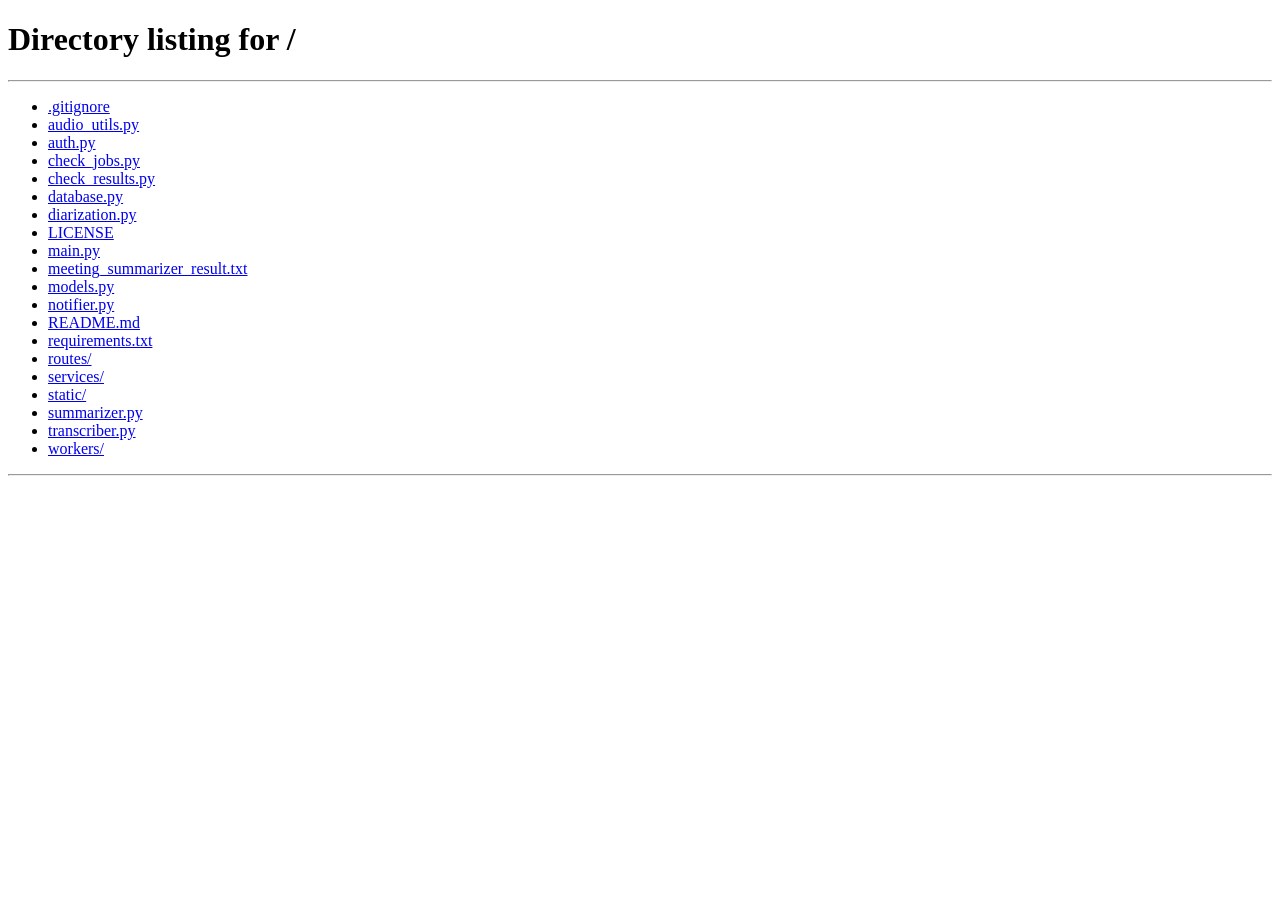
==== static/job.html @ b24abc25 "Revert to DB polling and added api key, model selection features" ====
<!DOCTYPE html>
<html lang="en">

<head>
    <meta charset="UTF-8" />
    <meta name="viewport" content="width=device-width, initial-scale=1.0" />
    <title>Summeet — Job Results</title>
    <link rel="icon" type="image/png" href="/static/image.png" />
    <link
        href="https://fonts.googleapis.com/css2?family=Instrument+Serif:ital@0;1&family=DM+Mono:wght@400;500&family=Outfit:wght@300;400;500;600&display=swap"
        rel="stylesheet" />
    <link rel="stylesheet" href="/static/css/styles.css" />
    <style>
        .job-page {
            max-width: 860px;
            margin: 0 auto;
            padding: 2rem 1.5rem 6rem;
        }

        .job-nav {
            display: flex;
            align-items: center;
            gap: 1rem;
            position: fixed;
            top: 0;
            left: 0;
            right: 0;
            z-index: 50;
            padding: 0.75rem 2rem;
            background: rgba(10, 9, 8, 0.85);
            backdrop-filter: blur(12px);
            border-bottom: 1px solid var(--border);
        }

        .job-page-inner {
            padding-top: 4rem;
        }
    </style>
</head>

<body>
    <header>
        <div class="logo">
            <a class="logo-name" href="/">Summeet</a>
            <span class="logo-v">beta</span>
        </div>
        <div class="header-right">
            <div class="user-badge" id="userBadge">
                <span class="user-dot"></span>
                <span id="userEmail">—</span>
            </div>
            <button class="btn-ghost" onclick="window.location.href='/'">← Dashboard</button>
        </div>
    </header>

    <div class="job-page">
        <div class="job-page-inner">

            <!-- Nav bar with filename -->
            <div class="results-nav"
                style="position:relative;top:auto;background:none;border:none;padding:0;margin-bottom:1.5rem;backdrop-filter:none;">
                <button class="back-btn" onclick="window.location.href='/'">← Back</button>
                <span class="results-job-id" id="resultsJobId">—</span>
            </div>

            <!-- Processing state -->
            <div id="processingCard" class="processing-card" style="display:none">
                <div class="processing-spinner"></div>
                <div class="processing-title">Analyzing your meeting</div>
                <div class="processing-status" id="processingStatus">queued</div>
                <div class="processing-hint">This page auto-refreshes every 5 seconds.</div>
            </div>

            <!-- Error state -->
            <div id="errorCard"
                style="display:none; background:rgba(239,68,68,0.08); border:1px solid rgba(239,68,68,0.3); border-radius:8px; padding:1.5rem; margin-bottom:1.5rem;">
                <div style="font-family:var(--serif); font-size:1.1rem; color:#ef4444; margin-bottom:0.5rem;">Processing
                    Failed</div>
                <div id="errorMsg" style="font-family:var(--mono); font-size:0.82rem; color:#f87171;"></div>
            </div>

            <!-- Results -->
            <div id="resultsContent" style="display:none">
                <div class="result-card fade-in">
                    <div class="card-head">
                        <div class="card-head-title">Overview <span class="tag tag-orange">AI Summary</span></div>
                        <button class="copy-btn" onclick="copyEl('overviewText', this)">Copy</button>
                    </div>
                    <div class="card-body">
                        <p class="overview-text" id="overviewText">—</p>
                    </div>
                </div>

                <div class="two-col">
                    <div class="result-card fade-in" style="animation-delay:0.05s">
                        <div class="card-head">
                            <div class="card-head-title">Key Points <span class="tag tag-orange">Topics</span></div>
                            <button class="copy-btn" onclick="copyEl('listKeyPoints',this)">Copy</button>
                        </div>
                        <div class="card-body">
                            <ul class="item-list list-keypoints" id="listKeyPoints"></ul>
                        </div>
                    </div>
                    <div class="result-card fade-in" style="animation-delay:0.1s">
                        <div class="card-head">
                            <div class="card-head-title">Decisions <span class="tag tag-blue">Resolved</span></div>
                            <button class="copy-btn" onclick="copyEl('listDecisions',this)">Copy</button>
                        </div>
                        <div class="card-body">
                            <ul class="item-list list-decisions" id="listDecisions"></ul>
                        </div>
                    </div>
                </div>

                <div class="two-col">
                    <div class="result-card fade-in" style="animation-delay:0.15s">
                        <div class="card-head">
                            <div class="card-head-title">Action Items <span class="tag tag-orange">Tasks</span></div>
                            <button class="copy-btn" onclick="copyEl('listActions',this)">Copy</button>
                        </div>
                        <div class="card-body">
                            <ul class="item-list list-actions" id="listActions"></ul>
                        </div>
                    </div>
                    <div class="result-card fade-in" style="animation-delay:0.2s">
                        <div class="card-head">
                            <div class="card-head-title">Next Steps <span class="tag tag-green">Follow-up</span></div>
                            <button class="copy-btn" onclick="copyEl('listNextSteps',this)">Copy</button>
                        </div>
                        <div class="card-body">
                            <ul class="item-list list-nextsteps" id="listNextSteps"></ul>
                        </div>
                    </div>
                </div>

                <div class="result-card fade-in" style="animation-delay:0.25s">
                    <div class="card-head">
                        <div class="card-head-title">Segment Summaries <span class="tag tag-blue">Hierarchical</span>
                        </div>
                    </div>
                    <div class="card-body">
                        <div class="chunk-list" id="chunkList"></div>
                    </div>
                </div>

                <div class="result-card fade-in" style="animation-delay:0.3s">
                    <div class="card-head">
                        <div class="card-head-title">Full Transcript <span class="tag tag-green">Speaker-Aware</span>
                        </div>
                        <button class="copy-btn" onclick="copyEl('transcriptBox',this)">Copy</button>
                    </div>
                    <div class="card-body">
                        <div class="transcript-box" id="transcriptBox"></div>
                        <button class="expand-toggle" id="expandToggle" onclick="toggleTranscript()">Show full
                            transcript ↓</button>
                    </div>
                </div>
            </div>
        </div>
    </div>

    <div class="toast" id="toast"></div>

    <script>
        const token = localStorage.getItem('mm_token');
        const userEmail = localStorage.getItem('mm_email');
        const jobId = window.location.pathname.split('/').pop();
        let pollTimer = null;
        let transcriptExpanded = false;

        // Redirect to login if no token
        if (!token) { window.location.href = '/'; }

        // Show user info
        if (userEmail) {
            document.getElementById('userBadge').classList.add('visible');
            document.getElementById('userEmail').textContent = userEmail;
        }

        // ── Helpers ──
        function esc(s) {
            return String(s).replace(/&/g, '&amp;').replace(/</g, '&lt;').replace(/>/g, '&gt;').replace(/"/g, '&quot;');
        }
        function copyEl(id, btn) {
            navigator.clipboard.writeText(document.getElementById(id).textContent || '').then(() => {
                btn.textContent = 'Copied!'; btn.classList.add('copied');
                setTimeout(() => { btn.textContent = 'Copy'; btn.classList.remove('copied'); }, 2000);
            });
        }
        function showToast(msg) {
            const t = document.getElementById('toast');
            t.textContent = msg; t.classList.add('show');
            setTimeout(() => t.classList.remove('show'), 3000);
        }
        async function apiFetch(path, method = 'GET', body = null) {
            const opts = { method, headers: { 'Content-Type': 'application/json', 'Authorization': `Bearer ${token}` } };
            if (body) opts.body = JSON.stringify(body);
            return fetch(path, opts);
        }

        // ── Poll status ──
        async function pollStatus() {
            try {
                const res = await apiFetch(`/job-stream/${jobId}?token=${encodeURIComponent(token)}`);
                if (!res.ok) return;
                const data = await res.json();
                const status = data.status;

                document.getElementById('processingStatus').textContent = status;

                if (status === 'done') {
                    clearInterval(pollTimer);
                    fetchAndRender();
                } else if (status === 'error') {
                    clearInterval(pollTimer);
                    document.getElementById('processingCard').style.display = 'none';
                    document.getElementById('errorCard').style.display = 'block';
                    document.getElementById('errorMsg').textContent = data.error || 'Processing failed';
                }
            } catch (e) { /* silent */ }
        }

        // ── Render results ──
        async function fetchAndRender() {
            const res = await apiFetch(`/get_summary?job_id=${jobId}`);
            if (!res.ok) { showToast('Failed to load summary'); return; }
            const data = await res.json();

            // Set filename in nav
            const filename = data.original_filename || ('Job ' + jobId.slice(0, 8) + '…');
            const navEl = document.getElementById('resultsJobId');
            navEl.textContent = filename.length > 13 ? filename.slice(0, 13) + '...' : filename;
            navEl.setAttribute('data-fullname', filename);
            navEl.title = filename;
            document.title = `Summeet — ${filename}`;

            document.getElementById('processingCard').style.display = 'none';
            document.getElementById('resultsContent').style.display = 'block';

            const s = data.summary || {};
            document.getElementById('overviewText').textContent = s.overview || 'No overview available.';
            renderList('listKeyPoints', s.key_points);
            renderList('listDecisions', s.decisions);
            renderList('listActions', s.action_items);
            renderList('listNextSteps', s.next_steps);

            const chunks = s.chunk_summaries || [];
            document.getElementById('chunkList').innerHTML = chunks.length
                ? chunks.map((c, i) => `<div class="chunk-item"><div class="chunk-num">Segment ${i + 1}</div><div class="chunk-text">${esc(c)}</div></div>`).join('')
                : '<p class="empty-list">No segment summaries.</p>';

            document.getElementById('transcriptBox').textContent = data.transcript || 'No transcript available.';
            document.getElementById('transcriptBox').style.maxHeight = '380px';
        }

        function renderList(id, items) {
            document.getElementById(id).innerHTML = (items && items.length)
                ? items.map(i => `<li>${esc(i)}</li>`).join('')
                : '<li class="empty-list" style="background:none;padding-left:0">None noted</li>';
        }

        function toggleTranscript() {
            transcriptExpanded = !transcriptExpanded;
            document.getElementById('transcriptBox').style.maxHeight = transcriptExpanded ? 'none' : '380px';
            document.getElementById('expandToggle').textContent = transcriptExpanded ? 'Collapse ↑' : 'Show full transcript ↓';
        }

        // ── Init ──
        async function init() {
            // Check current status
            const res = await apiFetch(`/get_status/${jobId}`);
            if (!res.ok) { showToast('Job not found or access denied'); return; }
            const { status, error } = await res.json();

            if (status === 'done') {
                fetchAndRender();
            } else if (status === 'error') {
                document.getElementById('errorCard').style.display = 'block';
                document.getElementById('errorMsg').textContent = error || 'Processing failed';
            } else {
                document.getElementById('processingCard').style.display = 'block';
                document.getElementById('processingStatus').textContent = status;
                // Poll every 5 seconds
                pollTimer = setInterval(pollStatus, 5000);
            }
        }

        init();
    </script>
</body>

</html>
---- static/css/styles.css ----
*,
*::before,
*::after {
    box-sizing: border-box;
    margin: 0;
    padding: 0;
}

:root {
    --bg: #0a0908;
    --surface: #111110;
    --surface-2: #1a1917;
    --border: #2a2825;
    --border-light: #333130;
    --ink: #f0ece4;
    --ink-muted: #8a8278;
    --ink-faint: #4a4642;
    --red: #c40000;
    --accent: #c4550a;
    --accent-dim: #7a3308;
    --accent-glow: rgba(196, 85, 10, 0.15);
    --green: #19a063;
    --green-dim: #0d5c3a;
    --green-glow: rgba(25, 160, 99, 0.12);
    --blue: #3b82f6;
    --blue-dim: #1e3a5f;
    --blue-glow: rgba(59, 130, 246, 0.12);
    --yellow: #d4a017;
    --yellow-glow: rgba(212, 160, 23, 0.12);
    --mono: 'DM Mono', monospace;
    --serif: 'Instrument Serif', serif;
    --sans: 'Outfit', sans-serif;
    --radius: 6px;
    --shadow: 0 4px 24px rgba(0, 0, 0, 0.4);
}

html {
    scroll-behavior: smooth;
}

body {
    background: var(--bg);
    color: var(--ink);
    font-family: var(--sans);
    font-weight: 400;
    line-height: 1.6;
    min-height: 100vh;
}

/* ── Noise overlay ── */
body::before {
    content: '';
    position: fixed;
    inset: 0;
    background-image: url("data:image/svg+xml,%3Csvg viewBox='0 0 200 200' xmlns='http://www.w3.org/2000/svg'%3E%3Cfilter id='n'%3E%3CfeTurbulence type='fractalNoise' baseFrequency='0.85' numOctaves='4' stitchTiles='stitch'/%3E%3C/filter%3E%3Crect width='100%25' height='100%25' filter='url(%23n)' opacity='0.04'/%3E%3C/svg%3E");
    pointer-events: none;
    z-index: 0;
}

/* ── Layout ── */
#app {
    position: relative;
    z-index: 1;
    min-height: 100vh;
    display: flex;
    flex-direction: column;
}

/* ── Header ── */
header {
    display: flex;
    align-items: center;
    justify-content: space-between;
    padding: 1rem 2rem;
    border-bottom: 1px solid var(--border);
    background: rgba(10, 9, 8, 0.8);
    backdrop-filter: blur(12px);
    position: sticky;
    top: 0;
    z-index: 100;
}

.logo {
    display: flex;
    align-items: baseline;
    gap: 0.5rem;
}

.logo-name {
    font-family: var(--serif);
    font-size: 1.4rem;
    color: var(--accent);
    font-style: italic;
    text-decoration: none;
}

.logo-v {
    font-family: var(--mono);
    font-size: 0.6rem;
    color: var(--ink-faint);
    letter-spacing: 0.1em;
    text-transform: uppercase;
}

.header-right {
    display: flex;
    align-items: center;
    gap: 1rem;
}

.user-badge {
    display: none;
    align-items: center;
    gap: 0.5rem;
    font-family: var(--mono);
    font-size: 0.72rem;
    color: var(--ink);
}

.user-badge.visible {
    display: flex;
}

.user-dot {
    width: 6px;
    height: 6px;
    border-radius: 50%;
    background: var(--green);
    animation: pulse 2s infinite;
}

.btn-ghost {
    background: none;
    border: 1px solid var(--border-light);
    color: var(--ink-muted);
    font-family: var(--mono);
    font-size: 0.7rem;
    letter-spacing: 0.06em;
    text-transform: uppercase;
    padding: 0.4rem 0.9rem;
    border-radius: 20px;
    cursor: pointer;
    transition: all 0.15s;
}

.btn-ghost:hover {
    border-color: var(--ink-muted);
    color: var(--ink);
}

/* ── Pages ── */
.page {
    display: none;
    flex: 1;
}

.page.active {
    display: flex;
    flex-direction: column;
}

/* ── Auth page ── */
#page-auth {
    align-items: center;
    justify-content: center;
    padding: 3rem 1.5rem;
}

.auth-box {
    width: 100%;
    max-width: 400px;
    background: var(--surface);
    border: 1px solid var(--border);
    border-radius: 10px;
    padding: 2.5rem;
    box-shadow: var(--shadow);
}

.auth-title {
    font-family: var(--serif);
    font-size: 1.8rem;
    margin-bottom: 0.4rem;
    font-style: italic;
    text-align: center;
}

.auth-sub {
    font-size: 0.85rem;
    color: var(--ink-muted);
    margin-bottom: 2rem;
    text-align: center;
}

.tab-row {
    display: flex;
    gap: 0;
    margin-bottom: 2rem;
    border: 1px solid var(--border);
    border-radius: var(--radius);
    overflow: hidden;
}

.tab-btn {
    flex: 1;
    background: none;
    border: none;
    padding: 0.6rem;
    font-family: var(--mono);
    font-size: 0.72rem;
    letter-spacing: 0.06em;
    text-transform: uppercase;
    color: var(--ink-muted);
    cursor: pointer;
    transition: all 0.15s;
}

.tab-btn.active {
    background: var(--surface-2);
    color: var(--ink);
}

.field {
    margin-bottom: 1.25rem;
}

.field label {
    display: block;
    font-family: var(--mono);
    font-size: 0.68rem;
    letter-spacing: 0.1em;
    text-transform: uppercase;
    color: var(--ink-muted);
    margin-bottom: 0.4rem;
}

.field input {
    width: 100%;
    background: var(--bg);
    border: 1px solid var(--border-light);
    border-radius: var(--radius);
    padding: 0.7rem 0.9rem;
    font-family: var(--sans);
    font-size: 0.9rem;
    color: var(--ink);
    outline: none;
    transition: border-color 0.15s;
}

.field input:focus {
    border-color: var(--accent);
}

.btn-primary {
    width: 100%;
    background: var(--accent);
    border: none;
    color: white;
    font-family: var(--sans);
    font-size: 0.95rem;
    font-weight: 500;
    padding: 0.8rem;
    border-radius: var(--radius);
    cursor: pointer;
    transition: all 0.15s;
    letter-spacing: 0.01em;
}

.btn-primary:hover {
    background: #d4600f;
    transform: translateY(-1px);
    box-shadow: 0 4px 16px var(--accent-glow);
}

.btn-primary:active {
    transform: none;
}

.btn-primary:disabled {
    background: var(--border-light);
    cursor: not-allowed;
    transform: none;
    box-shadow: none;
}

.auth-error {
    display: none;
    margin-top: 1rem;
    padding: 0.75rem 1rem;
    background: rgba(220, 38, 38, 0.1);
    border: 1px solid rgba(220, 38, 38, 0.3);
    border-radius: var(--radius);
    font-size: 0.83rem;
    color: #f87171;
}

.auth-error.visible {
    display: block;
}

/* ── Main app page ── */
#page-app {
    padding: 2.5rem 1.5rem;
    align-items: center;
}

.app-inner {
    width: 100%;
    max-width: 860px;
}

/* ── Upload zone ── */
.section-label {
    font-family: var(--mono);
    font-size: 0.65rem;
    letter-spacing: 0.12em;
    text-transform: uppercase;
    color: var(--ink-muted);
    margin-bottom: 0.75rem;
}

.upload-area {
    background: var(--surface);
    border: 1px solid var(--border);
    border-radius: 10px;
    padding: 2rem;
    margin-bottom: 1.5rem;
    box-shadow: var(--shadow);
}

.drop-zone {
    border: 2px dashed var(--border-light);
    border-radius: var(--radius);
    padding: 2.5rem 2rem;
    text-align: center;
    cursor: pointer;
    position: relative;
    overflow: hidden;
    transition: all 0.2s;
}

.drop-zone:hover,
.drop-zone.drag-over {
    border-color: var(--accent);
    background: var(--accent-glow);
}

.drop-zone input {
    position: absolute;
    inset: 0;
    opacity: 0;
    cursor: pointer;
}

.drop-icon {
    width: 48px;
    height: 48px;
    margin: 0 auto 1rem;
    background: var(--surface-2);
    border-radius: 50%;
    display: flex;
    align-items: center;
    justify-content: center;
}

.drop-icon svg {
    width: 22px;
    height: 22px;
    stroke: var(--accent);
    fill: none;
    stroke-width: 1.5;
}

.drop-title {
    font-family: var(--serif);
    font-size: 1.2rem;
    margin-bottom: 0.3rem;
}

.drop-hint {
    font-family: var(--mono);
    font-size: 0.72rem;
    color: var(--ink-faint);
    letter-spacing: 0.04em;
}

.file-badge {
    display: none;
    align-items: center;
    gap: 0.75rem;
    margin-top: 1rem;
    padding: 0.75rem 1rem;
    background: rgba(25, 160, 99, 0.08);
    border: 1px solid var(--green-dim);
    border-radius: var(--radius);
}

.file-badge.visible {
    display: flex;
}

.file-badge svg {
    width: 16px;
    height: 16px;
    stroke: var(--green);
    flex-shrink: 0;
}

.file-badge-name {
    font-family: var(--mono);
    font-size: 0.8rem;
    color: var(--green);
}

.file-badge-size {
    font-family: var(--mono);
    font-size: 0.72rem;
    color: #4a9a7a;
    margin-left: auto;
}

.upload-actions {
    display: flex;
    gap: 0.75rem;
    margin-top: 1.25rem;
}

.btn-action {
    background: none;
    color: var(--ink);
    border: 1px solid var(--border-light);
    font-family: var(--sans);
    font-size: 0.88rem;
    font-weight: 500;
    padding: 0.7rem 1.5rem;
    border-radius: var(--radius);
    cursor: pointer;
    transition: all 0.15s;
}

.btn-action:hover {
    border: var(--accent);
    color: var(--accent);
}

.btn-action:disabled {
    background: var(--border-light);
    color: var(--ink-faint);
    cursor: not-allowed;
    transform: none;
}

.btn-outline {
    background: none;
    border: 1px solid var(--border-light);
    color: var(--ink);
    font-family: var(--sans);
    font-size: 0.85rem;
    padding: 0.7rem 1.25rem;
    border-radius: var(--radius);
    cursor: pointer;
    transition: all 0.15s;
}

.btn-outline:hover {
    border: var(--red);
    color: var(--red);
}

/* ── Jobs list ── */
.jobs-area {
    margin-top: 2rem;
}

.jobs-header {
    display: flex;
    align-items: center;
    justify-content: space-between;
    margin-bottom: 1rem;
}

.jobs-title {
    font-family: var(--serif);
    font-size: 1.15rem;
}

.jobs-refresh {
    font-family: var(--mono);
    font-size: 0.65rem;
    color: var(--ink-faint);
    letter-spacing: 0.08em;
    text-transform: uppercase;
}

.jobs-list {
    display: flex;
    flex-direction: column;
    gap: 0.6rem;
}

.job-card {
    background: var(--surface);
    border: 1px solid var(--border);
    border-radius: var(--radius);
    padding: 1rem 1.25rem;
    display: flex;
    align-items: center;
    gap: 1rem;
    cursor: pointer;
    transition: border-color 0.15s;
}

.job-card:hover {
    border-color: var(--accent);
}

.job-card.active-job {
    border-color: var(--accent);
}

.job-status-dot {
    width: 8px;
    height: 8px;
    border-radius: 50%;
    flex-shrink: 0;
}

.dot-uploaded {
    background: var(--ink-faint);
}

.dot-queued {
    background: var(--yellow);
    animation: pulse 1.5s infinite;
}

.dot-processing {
    background: var(--accent);
    animation: pulse 0.8s infinite;
}

.dot-done {
    background: var(--green);
}

.dot-error {
    background: #ef4444;
}

.job-info {
    flex: 1;
    min-width: 0;
}

.job-filename {
    font-size: 0.85rem;
    color: var(--ink);
    white-space: nowrap;
    overflow: hidden;
    text-overflow: ellipsis;
}

.job-meta {
    font-family: var(--mono);
    font-size: 0.68rem;
    color: var(--ink-faint);
    margin-top: 0.1rem;
}

.job-status-badge {
    font-family: var(--mono);
    font-size: 0.62rem;
    letter-spacing: 0.08em;
    text-transform: uppercase;
    padding: 0.25rem 0.6rem;
    border-radius: 20px;
    flex-shrink: 0;
}

.badge-uploaded {
    background: var(--surface-2);
    color: var(--ink-faint);
}

.badge-queued {
    background: var(--yellow-glow);
    color: var(--yellow);
}

.badge-processing {
    background: var(--accent-glow);
    color: var(--accent);
}

.badge-done {
    background: var(--green-glow);
    color: var(--green);
}

.badge-error {
    background: rgba(239, 68, 68, 0.1);
    color: #ef4444;
}

.job-view-btn {
    background: none;
    border: 1px solid var(--border-light);
    color: var(--ink);
    font-family: var(--mono);
    font-size: 0.62rem;
    letter-spacing: 0.06em;
    text-transform: uppercase;
    padding: 0.3rem 0.7rem;
    border-radius: 20px;
    cursor: pointer;
    transition: all 0.15s;
    flex-shrink: 0;
}

.job-view-btn:hover {
    border-color: var(--green);
    color: var(--green);
}

.empty-jobs {
    text-align: center;
    padding: 2rem;
    font-family: var(--mono);
    font-size: 0.8rem;
    color: var(--ink-faint);
}

/* ── Results page ── */
#page-results {
    padding: 2rem 1.5rem;
    align-items: center;
}

.results-inner {
    width: 100%;
    max-width: 860px;
}

.results-nav {
    display: flex;
    align-items: center;
    /* gap: 1rem; */
    position: fixed;
    top: 70px;
    left: 0;
    right: 0;
    z-index: 50;
    padding: 0.75rem 0.75rem;
    background: transparent;
    /* opacity: 20; */
}

.back-btn {
    background: none;
    border: 1px solid var(--border-light);
    color: var(--ink-muted);
    font-family: var(--mono);
    font-size: 0.68rem;
    letter-spacing: 0.06em;
    text-transform: uppercase;
    padding: 0.4rem 0.9rem;
    border-radius: 20px;
    cursor: pointer;
    transition: all 0.15s;
    padding-left: 3 px;
}

.back-btn:hover {
    border: none;
    color: var(--ink);
}

.results-job-id {
    font-family: var(--mono);
    font-size: 0.72rem;
    color: var(--ink-faint);
    max-width: 220px;
    white-space: nowrap;
    overflow: hidden;
    text-overflow: ellipsis;
    cursor: default;
    padding-left: 5px;

}

.results-job-id::after {
    content: attr(data-fullname);
    position: absolute;
    top: calc(100% + 2px);
    left: 5px;
    background: var(--surface-2);
    border: 1px solid var(--border-light);
    color: var(--ink);
    font-size: 0.72rem;
    padding: 0.35rem 0.7rem;
    border-radius: 4px;
    white-space: nowrap;
    opacity: 0;
    pointer-events: none;
    transition: opacity 0.15s;
    z-index: 200;
    padding-left: 10px;
}

.results-job-id:hover::after {
    opacity: 1;
}

/* Processing state */
.processing-card {
    background: var(--surface);
    border: 1px solid var(--border);
    border-radius: 10px;
    padding: 2.5rem;
    text-align: center;
    margin-bottom: 1.5rem;
}

.processing-spinner {
    width: 40px;
    height: 40px;
    margin: 0 auto 1.5rem;
    border: 2px solid var(--border-light);
    border-top-color: var(--accent);
    border-radius: 50%;
    animation: spin 0.8s linear infinite;
}

.processing-title {
    font-family: var(--serif);
    font-size: 1.3rem;
    margin-bottom: 0.5rem;
}

.processing-status {
    font-family: var(--mono);
    font-size: 0.75rem;
    color: var(--accent);
    letter-spacing: 0.06em;
    text-transform: uppercase;
}

.processing-hint {
    font-size: 0.82rem;
    color: var(--ink-muted);
    margin-top: 0.75rem;
}

/* Result cards */
.result-card {
    background: var(--surface);
    border: 1px solid var(--border);
    border-radius: 10px;
    overflow: hidden;
    margin-bottom: 1.25rem;
    box-shadow: var(--shadow);
}

.card-head {
    padding: 0.9rem 1.25rem;
    border-bottom: 1px solid var(--border);
    display: flex;
    align-items: center;
    justify-content: space-between;
}

.card-head-title {
    font-family: var(--serif);
    font-size: 1rem;
    display: flex;
    align-items: center;
    gap: 0.5rem;
}

.tag {
    font-family: var(--mono);
    font-size: 0.58rem;
    letter-spacing: 0.1em;
    text-transform: uppercase;
    padding: 0.18rem 0.55rem;
    border-radius: 20px;
}

.tag-orange {
    background: var(--accent-glow);
    color: var(--accent);
}

.tag-green {
    background: var(--green-glow);
    color: var(--green);
}

.tag-blue {
    background: var(--blue-glow);
    color: var(--blue);
}

.copy-btn {
    background: none;
    border: 1px solid var(--border-light);
    color: var(--ink-muted);
    font-family: var(--mono);
    font-size: 0.6rem;
    letter-spacing: 0.06em;
    text-transform: uppercase;
    padding: 0.28rem 0.7rem;
    border-radius: 20px;
    cursor: pointer;
    transition: all 0.15s;
}

.copy-btn:hover {
    border: none;
    color: var(--ink);
}

.copy-btn.copied {
    border-color: var(--green);
    color: var(--green);
}

.card-body {
    padding: 1.25rem 1.5rem;
}

.overview-text {
    font-family: var(--serif);
    font-size: 1.05rem;
    font-style: italic;
    line-height: 1.75;
    color: #d4cfc7;
}

.two-col {
    display: grid;
    grid-template-columns: 1fr 1fr;
    gap: 1.25rem;
    margin-bottom: 1.25rem;
}

@media (max-width: 600px) {
    .two-col {
        grid-template-columns: 1fr;
    }
}

.list-block h4 {
    font-family: var(--mono);
    font-size: 0.62rem;
    letter-spacing: 0.12em;
    text-transform: uppercase;
    color: var(--ink-faint);
    margin-bottom: 0.6rem;
    display: flex;
    align-items: center;
    gap: 0.4rem;
}

.list-block h4::after {
    content: '';
    flex: 1;
    height: 1px;
    background: var(--border);
}

.item-list {
    list-style: none;
    display: flex;
    flex-direction: column;
    gap: 0.4rem;
}

.item-list li {
    font-size: 0.85rem;
    line-height: 1.55;
    padding: 0.45rem 0.7rem;
    border-radius: 4px;
    display: flex;
    gap: 0.5rem;
    align-items: flex-start;
}

.item-list li::before {
    flex-shrink: 0;
    margin-top: 0.1em;
}

.list-keypoints li {
    background: var(--surface-2);
}

.list-keypoints li::before {
    content: '—';
    color: var(--ink-faint);
}

.list-decisions li {
    background: var(--blue-glow);
}

.list-decisions li::before {
    content: '—';
    color: var(--blue);
}

.list-actions li {
    background: var(--accent-glow);
}

.list-actions li::before {
    content: '→';
    color: var(--accent);
}

.list-nextsteps li {
    background: var(--green-glow);
}

.list-nextsteps li::before {
    content: '↗';
    color: var(--green);
}

.empty-list {
    font-family: var(--mono);
    font-size: 0.75rem;
    color: var(--ink-faint);
    font-style: italic;
}

/* Chunk summaries */
.chunk-list {
    display: flex;
    flex-direction: column;
    gap: 0.75rem;
}

.chunk-item {
    padding: 0.9rem 1rem;
    border-left: 2px solid var(--border-light);
    transition: border-color 0.15s;
}

.chunk-item:hover {
    border-left-color: var(--accent);
}

.chunk-num {
    font-family: var(--mono);
    font-size: 0.62rem;
    letter-spacing: 0.1em;
    text-transform: uppercase;
    color: var(--ink);
    margin-bottom: 0.35rem;
}

.chunk-text {
    font-size: 0.85rem;
    line-height: 1.65;
    color: #f2efe9;
}

/* Transcript */
.transcript-box {
    font-family: var(--mono);
    font-size: 0.78rem;
    line-height: 1.85;
    color: #d8d2ce;
    background: var(--bg);
    border: 1px solid var(--border);
    border-radius: 4px;
    padding: 1rem;
    max-height: 380px;
    overflow-y: auto;
    white-space: pre-wrap;
    word-break: break-word;
}

.transcript-box::-webkit-scrollbar {
    width: 6px;
}

.transcript-box::-webkit-scrollbar-thumb {
    background: var(--border-light);
    border-radius: 2px;
}

.expand-toggle {
    display: block;
    width: 100%;
    background: none;
    border: none;
    padding: 0.5rem;
    font-family: var(--mono);
    font-size: 0.65rem;
    letter-spacing: 0.08em;
    text-transform: uppercase;
    color: var(--ink-faint);
    cursor: pointer;
    transition: color 0.15s;
    margin-top: 0.4rem;
}

.expand-toggle:hover {
    color: var(--accent);
}

/* Toast */
.toast {
    position: fixed;
    bottom: 1.5rem;
    left: 50%;
    transform: translateX(-50%) translateY(60px);
    background: var(--surface-2);
    border: 1px solid var(--border-light);
    color: var(--ink);
    font-family: var(--mono);
    font-size: 0.75rem;
    letter-spacing: 0.04em;
    padding: 0.6rem 1.25rem;
    border-radius: 20px;
    box-shadow: var(--shadow);
    z-index: 999;
    transition: transform 0.25s ease, opacity 0.25s ease;
    opacity: 0;
}

.toast.show {
    transform: translateX(-50%) translateY(0);
    opacity: 1;
}

/* Animations */
@keyframes pulse {

    0%,
    100% {
        opacity: 1;
    }

    50% {
        opacity: 0.3;
    }
}

@keyframes spin {
    to {
        transform: rotate(360deg);
    }
}

.fade-in {
    animation: fadeIn 0.35s ease forwards;
}

@keyframes fadeIn {
    from {
        opacity: 0;
        transform: translateY(6px);
    }

    to {
        opacity: 1;
        transform: none;
    }
}

/* ── Settings page ─────────────────────────────────────────────────────────── */
#page-settings {
    padding: 2.5rem 1.5rem;
    align-items: center;
}

#page-settings .app-inner {
    width: 100%;
    max-width: 520px;
}

.settings-section-title {
    font-family: var(--serif);
    font-size: 1.1rem;
    margin-bottom: 0.25rem;
}

.settings-hint {
    font-size: 0.83rem;
    color: var(--ink-muted);
    margin-bottom: 1.5rem;
    line-height: 1.55;
}

/* Key visibility toggle */
.key-field-wrap {
    position: relative;
}

.key-field-wrap input {
    padding-right: 2.5rem;
}

.key-toggle {
    position: absolute;
    right: 0.75rem;
    top: 50%;
    transform: translateY(-50%);
    background: none;
    border: none;
    cursor: pointer;
    color: var(--ink-muted);
    font-family: var(--mono);
    font-size: 0.65rem;
    letter-spacing: 0.06em;
    text-transform: uppercase;
    padding: 0.2rem 0.3rem;
}

.key-toggle:hover {
    color: var(--ink);
}

/* Model select styling */
select {
    appearance: none;
    -webkit-appearance: none;
    background-image: url("data:image/svg+xml,%3Csvg xmlns='http://www.w3.org/2000/svg' width='12' height='12' viewBox='0 0 24 24' fill='none' stroke='%238a8278' stroke-width='2'%3E%3Cpath d='M6 9l6 6 6-6'/%3E%3C/svg%3E");
    background-repeat: no-repeat;
    background-position: right 0.75rem center;
    padding-right: 2.25rem !important;
    transition: border-color 0.15s;
}

select:focus {
    border-color: var(--accent);
    outline: none;
}

select option {
    background: var(--surface);
    color: var(--ink);
    font-family: var(--mono);
    font-size: 0.82rem;
}

/* Settings save feedback */
.settings-saved {
    display: inline-flex;
    align-items: center;
    gap: 0.4rem;
    font-family: var(--mono);
    font-size: 0.72rem;
    color: var(--green);
    opacity: 0;
    transition: opacity 0.3s;
}

.settings-saved.show {
    opacity: 1;
}

/* Model badge on job cards */
.job-model {
    font-family: var(--mono);
    font-size: 0.6rem;
    color: var(--ink-faint);
    letter-spacing: 0.04em;
    margin-top: 0.1rem;
}

/* Active nav item */
.btn-ghost.active-nav {
    border-color: var(--accent);
    color: var(--accent);
}
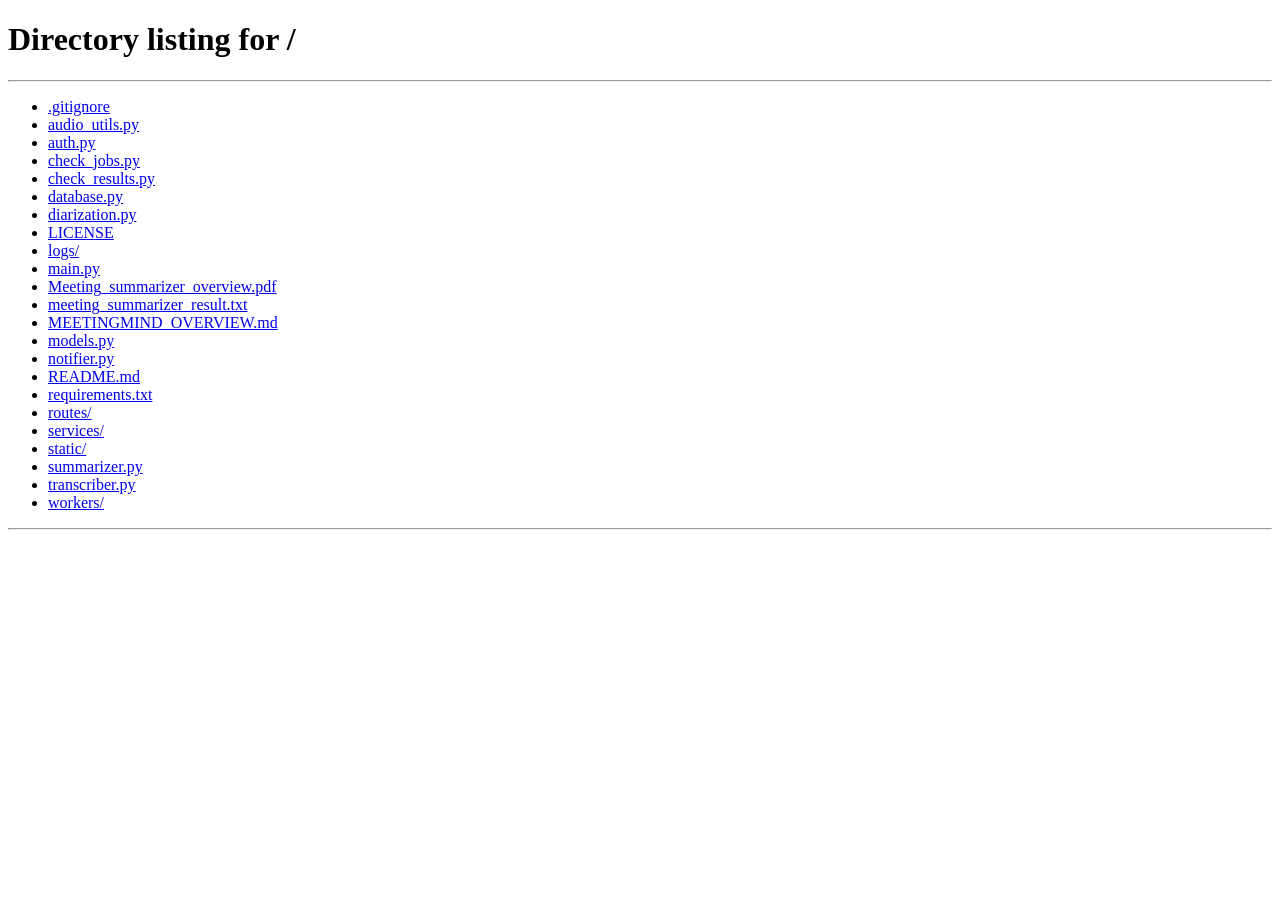
==== commit cb100fd2: "Minor bug fixes" ====
--- a/static/job.html
+++ b/static/job.html
@@ -4,36 +4,312 @@
 <head>
     <meta charset="UTF-8" />
     <meta name="viewport" content="width=device-width, initial-scale=1.0" />
-    <title>Summeet — Job Results</title>
+    <title>Aria — Job Results</title>
     <link rel="icon" type="image/png" href="/static/image.png" />
     <link
         href="https://fonts.googleapis.com/css2?family=Instrument+Serif:ital@0;1&family=DM+Mono:wght@400;500&family=Outfit:wght@300;400;500;600&display=swap"
         rel="stylesheet" />
-    <link rel="stylesheet" href="/static/css/styles.css" />
+    <link rel="stylesheet" href="/static/css/styles.css?v=2" />
     <style>
-        .job-page {
-            max-width: 860px;
-            margin: 0 auto;
-            padding: 2rem 1.5rem 6rem;
-        }
-
-        .job-nav {
+        .aria-section {
+            background: var(--surface);
+            border: 1px solid var(--border);
+            border-radius: 10px;
+            margin-bottom: 1rem;
+            overflow: hidden;
+            color: var(--ink);
+        }
+
+        .aria-section-head {
             display: flex;
             align-items: center;
+            justify-content: space-between;
+            padding: 0.75rem 1.25rem;
+            border-bottom: 1px solid var(--border);
+            cursor: pointer;
+            user-select: none;
+            color: var(--ink);
+        }
+
+        .aria-section-head:hover {
+            background: var(--surface-2);
+            color: var(--ink);
+        }
+
+        .aria-section-title {
+            font-family: var(--mono);
+            font-size: 0.72rem;
+            letter-spacing: 0.1em;
+            text-transform: uppercase;
+            color: var(--ink);
+            display: flex;
+            align-items: center;
+            gap: 0.5rem;
+        }
+
+        .aria-section-body {
+            padding: 1.25rem 1.5rem;
+            white-space: pre-wrap;
+            font-size: 0.85rem;
+            line-height: 1.75;
+            color: var(--ink-muted);
+            font-family: var(--sans);
+            display: none;
+        }
+
+        .aria-section-body.open {
+            display: block;
+            color: var(--ink);
+        }
+
+        .aria-chevron {
+            font-family: var(--mono);
+            font-size: 0.65rem;
+            color: var(--ink-faint);
+            transition: transform 0.15s;
+        }
+
+        .aria-chevron.open {
+            transform: rotate(180deg);
+        }
+
+        .trial-banner {
+            display: flex;
+            align-items: center;
+            justify-content: space-between;
             gap: 1rem;
-            position: fixed;
-            top: 0;
-            left: 0;
-            right: 0;
-            z-index: 50;
-            padding: 0.75rem 2rem;
-            background: rgba(10, 9, 8, 0.85);
-            backdrop-filter: blur(12px);
-            border-bottom: 1px solid var(--border);
-        }
-
-        .job-page-inner {
-            padding-top: 4rem;
+            background: var(--surface);
+            border: 1px solid var(--border);
+            border-radius: 10px;
+            padding: 0.85rem 1.25rem;
+            margin-bottom: 1.25rem;
+            font-family: var(--mono);
+        }
+
+        .trial-banner-left {
+            display: flex;
+            align-items: center;
+            gap: 0.75rem;
+        }
+
+        .trial-label {
+            font-size: 0.65rem;
+            letter-spacing: 0.1em;
+            text-transform: uppercase;
+            color: var(--ink-faint);
+        }
+
+        .trial-pips {
+            display: flex;
+            gap: 5px;
+        }
+
+        .trial-pip {
+            width: 10px;
+            height: 10px;
+            border-radius: 50%;
+            background: var(--border);
+        }
+
+        .trial-pip.used {
+            background: #ef4444;
+        }
+
+        .trial-pip.current {
+            background: #f97316;
+        }
+
+        .trial-pip.free {
+            background: #22c55e;
+        }
+
+        .trial-counter {
+            font-size: 0.72rem;
+            color: var(--ink-muted);
+        }
+
+        .trial-counter strong {
+            color: var(--ink);
+        }
+
+        .trial-exhausted-text {
+            font-size: 0.68rem;
+            color: #ef4444;
+            letter-spacing: 0.05em;
+        }
+
+        .trial-subscribed-text {
+            font-size: 0.68rem;
+            color: #22c55e;
+            letter-spacing: 0.05em;
+        }
+
+        .aria-header-card {
+            background: var(--surface);
+            border: 1px solid var(--border);
+            border-radius: 10px;
+            padding: 1.5rem;
+            margin-bottom: 1.5rem;
+            display: flex;
+            align-items: flex-start;
+            justify-content: space-between;
+            gap: 1rem;
+        }
+
+        .aria-title {
+            font-family: var(--serif);
+            font-size: 1.5rem;
+            font-style: italic;
+            margin-bottom: 0.5rem;
+        }
+
+        .aria-subtitle {
+            font-family: var(--mono);
+            font-size: 0.72rem;
+            color: var(--ink-faint);
+            letter-spacing: 0.06em;
+        }
+
+        .pdf-btn {
+            background: none;
+            border: 1px solid var(--border-light);
+            color: var(--ink-muted);
+            font-family: var(--mono);
+            font-size: 0.62rem;
+            letter-spacing: 0.06em;
+            text-transform: uppercase;
+            padding: 0.35rem 0.85rem;
+            border-radius: 20px;
+            cursor: pointer;
+            transition: all 0.15s;
+            white-space: nowrap;
+            flex-shrink: 0;
+        }
+
+        .pdf-btn:hover {
+            border-color: var(--ink-muted);
+            color: var(--ink);
+        }
+
+        /* ── Print styles ── */
+        @media print {
+            @page {
+                margin: 1.5cm 1.8cm;
+            }
+
+            header,
+            #resultsNav,
+            .trial-banner,
+            .copy-btn,
+            .pdf-btn,
+            .aria-chevron,
+            #expandToggle,
+            .expand-toggle,
+            .back-btn {
+                display: none !important;
+            }
+
+            body {
+                background: #fff !important;
+                color: #111 !important;
+            }
+
+            .aria-header-card,
+            .result-card,
+            .aria-section {
+                background: #fff !important;
+                border-color: #ddd !important;
+            }
+
+            .aria-section-head {
+                background: #f7f7f7 !important;
+            }
+
+            .aria-section-body {
+                display: block !important;
+                color: #222 !important;
+                white-space: pre-wrap;
+            }
+
+            .aria-section-body[style*="white-space:normal"] {
+                white-space: normal !important;
+            }
+
+            .aria-section,
+            .result-card {
+                break-inside: auto;
+            }
+
+            .aria-title {
+                color: #111 !important;
+            }
+
+            .aria-subtitle,
+            .aria-section-title,
+            .card-head-title {
+                color: #444 !important;
+            }
+
+            .two-col {
+                display: block !important;
+            }
+
+            .transcript-box {
+                max-height: none !important;
+                overflow: visible !important;
+            }
+
+            .overview-text {
+                color: #111 !important;
+            }
+
+            .chunk-num {
+                color: #111 !important;
+            }
+
+            .chunk-text {
+                color: #222 !important;
+            }
+
+            /* Key Topics cards — override inline dark-theme styles */
+            .aria-section-body[style*="white-space:normal"] > div {
+                border-color: #ddd !important;
+            }
+
+            /* Topic header row */
+            .aria-section-body[style*="white-space:normal"] > div > div:first-child {
+                background: #222 !important;
+                border-bottom-color: #444 !important;
+            }
+
+            /* Topic name, status badge, speaker label — all white on dark header */
+            .aria-section-body[style*="white-space:normal"] > div > div:first-child > span {
+                color: #fff !important;
+            }
+
+            /* Description paragraph */
+            .aria-section-body[style*="white-space:normal"] > div > div:last-child {
+                color: #111 !important;
+            }
+
+            #segmentBriefsCard .card-body {
+                padding-top: 0.25rem !important;
+            }
+
+            #segmentBriefsCard .card-head {
+                padding-bottom: 0.4rem !important;
+            }
+
+            .chunk-list {
+                gap: 0.5rem !important;
+            }
+
+            .chunk-item {
+                break-inside: auto;
+                border-left-color: #bbb !important;
+                padding-top: 0.4rem !important;
+                padding-bottom: 0.4rem !important;
+            }
         }
     </style>
 </head>
@@ -41,7 +317,7 @@
 <body>
     <header>
         <div class="logo">
-            <a class="logo-name" href="/">Summeet</a>
+            <a class="logo-name" href="/">Aria</a>
             <span class="logo-v">beta</span>
         </div>
         <div class="header-right">
@@ -53,110 +329,122 @@
         </div>
     </header>
 
-    <div class="job-page">
-        <div class="job-page-inner">
-
-            <!-- Nav bar with filename -->
-            <div class="results-nav"
-                style="position:relative;top:auto;background:none;border:none;padding:0;margin-bottom:1.5rem;backdrop-filter:none;">
-                <button class="back-btn" onclick="window.location.href='/'">← Back</button>
-                <span class="results-job-id" id="resultsJobId">—</span>
-            </div>
-
-            <!-- Processing state -->
-            <div id="processingCard" class="processing-card" style="display:none">
-                <div class="processing-spinner"></div>
-                <div class="processing-title">Analyzing your meeting</div>
-                <div class="processing-status" id="processingStatus">queued</div>
-                <div class="processing-hint">This page auto-refreshes every 5 seconds.</div>
-            </div>
-
-            <!-- Error state -->
-            <div id="errorCard"
-                style="display:none; background:rgba(239,68,68,0.08); border:1px solid rgba(239,68,68,0.3); border-radius:8px; padding:1.5rem; margin-bottom:1.5rem;">
-                <div style="font-family:var(--serif); font-size:1.1rem; color:#ef4444; margin-bottom:0.5rem;">Processing
-                    Failed</div>
-                <div id="errorMsg" style="font-family:var(--mono); font-size:0.82rem; color:#f87171;"></div>
-            </div>
-
-            <!-- Results -->
-            <div id="resultsContent" style="display:none">
-                <div class="result-card fade-in">
+    <div style="max-width:860px;margin:0 auto;padding:2rem 1.5rem 6rem">
+        <div style="display:flex;align-items:center;gap:1rem;margin-bottom:1.5rem;position:sticky;top:0;background:rgba(10,9,8,0.85);backdrop-filter:blur(12px);padding:0.75rem 0;z-index:50;border-bottom:1px solid transparent"
+            id="resultsNav">
+            <button class="back-btn" onclick="window.location.href='/'">← Back</button>
+            <span class="results-job-id" id="resultsJobId">—</span>
+        </div>
+
+        <!-- Trial usage banner (shown regardless of job state) -->
+        <div class="trial-banner" id="trialBanner" style="display:none">
+            <div class="trial-banner-left">
+                <span class="trial-label">Trial</span>
+                <div class="trial-pips" id="trialPips"></div>
+                <span class="trial-counter" id="trialCounter"></span>
+            </div>
+            <span class="trial-exhausted-text" id="trialExhaustedMsg" style="display:none">Trial limit reached — <a
+                    href="/settings" style="color:#ef4444;text-decoration:underline">upgrade</a></span>
+            <span class="trial-subscribed-text" id="trialSubMsg" style="display:none">✓ Subscribed — unlimited
+                uploads</span>
+        </div>
+
+        <!-- Processing -->
+        <div id="processingCard" class="processing-card" style="display:none">
+            <div class="processing-spinner"></div>
+            <div class="processing-title">ARIA is analyzing your meeting</div>
+            <div class="processing-status" id="processingStatus">queued</div>
+            <div class="processing-hint">This page auto-refreshes every 5 seconds.</div>
+        </div>
+
+        <!-- Error -->
+        <div id="errorCard"
+            style="display:none;background:rgba(239,68,68,0.08);border:1px solid rgba(239,68,68,0.3);border-radius:8px;padding:1.5rem;margin-bottom:1.5rem">
+            <div style="font-family:var(--serif);font-size:1.1rem;color:#ef4444;margin-bottom:0.5rem">Processing Failed
+            </div>
+            <div id="errorMsg" style="font-family:var(--mono);font-size:0.82rem;color:#f87171"></div>
+        </div>
+
+        <!-- Results -->
+        <div id="resultsContent" style="display:none">
+
+            <!-- ARIA Header -->
+            <div class="aria-header-card fade-in">
+                <div>
+                    <div class="aria-title">ARIA Intelligence Brief</div>
+                    <div class="aria-subtitle" id="ariaSessionId">—</div>
+                </div>
+                <button class="pdf-btn" onclick="downloadPDF()">⬇ Download PDF</button>
+            </div>
+
+            <!-- Overall Summary (overview text, not S1 executive summary) -->
+            <div class="result-card fade-in">
+                <div class="card-head">
+                    <div class="card-head-title">Overall Summary <span class="tag tag-green">ARIA Overview</span></div>
+                    <button class="copy-btn" onclick="copyEl('overallSummary',this)">Copy</button>
+                </div>
+                <div class="card-body">
+                    <p class="overview-text" id="overallSummary">—</p>
+                </div>
+            </div>
+
+            <!-- Quick cards row: decisions + action items -->
+            <div class="two-col">
+                <div class="result-card fade-in" style="animation-delay:0.05s">
                     <div class="card-head">
-                        <div class="card-head-title">Overview <span class="tag tag-orange">AI Summary</span></div>
-                        <button class="copy-btn" onclick="copyEl('overviewText', this)">Copy</button>
+                        <div class="card-head-title">Decisions <span class="tag tag-blue">S5</span></div><button
+                            class="copy-btn" onclick="copyEl('listDecisions',this)">Copy</button>
                     </div>
                     <div class="card-body">
-                        <p class="overview-text" id="overviewText">—</p>
+                        <ul class="item-list list-decisions" id="listDecisions"></ul>
                     </div>
                 </div>
-
-                <div class="two-col">
-                    <div class="result-card fade-in" style="animation-delay:0.05s">
-                        <div class="card-head">
-                            <div class="card-head-title">Key Points <span class="tag tag-orange">Topics</span></div>
-                            <button class="copy-btn" onclick="copyEl('listKeyPoints',this)">Copy</button>
-                        </div>
-                        <div class="card-body">
-                            <ul class="item-list list-keypoints" id="listKeyPoints"></ul>
-                        </div>
-                    </div>
-                    <div class="result-card fade-in" style="animation-delay:0.1s">
-                        <div class="card-head">
-                            <div class="card-head-title">Decisions <span class="tag tag-blue">Resolved</span></div>
-                            <button class="copy-btn" onclick="copyEl('listDecisions',this)">Copy</button>
-                        </div>
-                        <div class="card-body">
-                            <ul class="item-list list-decisions" id="listDecisions"></ul>
-                        </div>
-                    </div>
-                </div>
-
-                <div class="two-col">
-                    <div class="result-card fade-in" style="animation-delay:0.15s">
-                        <div class="card-head">
-                            <div class="card-head-title">Action Items <span class="tag tag-orange">Tasks</span></div>
-                            <button class="copy-btn" onclick="copyEl('listActions',this)">Copy</button>
-                        </div>
-                        <div class="card-body">
-                            <ul class="item-list list-actions" id="listActions"></ul>
-                        </div>
-                    </div>
-                    <div class="result-card fade-in" style="animation-delay:0.2s">
-                        <div class="card-head">
-                            <div class="card-head-title">Next Steps <span class="tag tag-green">Follow-up</span></div>
-                            <button class="copy-btn" onclick="copyEl('listNextSteps',this)">Copy</button>
-                        </div>
-                        <div class="card-body">
-                            <ul class="item-list list-nextsteps" id="listNextSteps"></ul>
-                        </div>
-                    </div>
-                </div>
-
-                <div class="result-card fade-in" style="animation-delay:0.25s">
+                <div class="result-card fade-in" style="animation-delay:0.1s">
                     <div class="card-head">
-                        <div class="card-head-title">Segment Summaries <span class="tag tag-blue">Hierarchical</span>
-                        </div>
+                        <div class="card-head-title">Action Items <span class="tag tag-orange">S6</span></div><button
+                            class="copy-btn" onclick="copyEl('listActions',this)">Copy</button>
                     </div>
                     <div class="card-body">
+                        <ul class="item-list list-actions" id="listActions"></ul>
+                    </div>
+                </div>
+            </div>
+
+            <!-- ARIA Sections accordion -->
+            <div style="margin-bottom:1.25rem">
+                <div
+                    style="font-family:var(--mono);font-size:0.65rem;letter-spacing:0.12em;text-transform:uppercase;color:var(--ink-faint);margin-bottom:0.75rem">
+                    Full ARIA Report — click to expand</div>
+                <div id="ariaSections"></div>
+            </div>
+
+            <!-- Segment Briefs accordion -->
+            <div class="result-card fade-in" id="segmentBriefsCard" style="animation-delay:0.3s">
+                <div class="card-head">
+                    <div class="card-head-title">Segment Briefs <span class="tag tag-blue">ARIA Mode A</span></div>
+                    <button class="copy-btn" onclick="copyEl('chunkBriefsWrap',this)">Copy All</button>
+                </div>
+                <div class="card-body">
+                    <div id="chunkBriefsWrap">
                         <div class="chunk-list" id="chunkList"></div>
                     </div>
                 </div>
-
-                <div class="result-card fade-in" style="animation-delay:0.3s">
-                    <div class="card-head">
-                        <div class="card-head-title">Full Transcript <span class="tag tag-green">Speaker-Aware</span>
-                        </div>
-                        <button class="copy-btn" onclick="copyEl('transcriptBox',this)">Copy</button>
-                    </div>
-                    <div class="card-body">
-                        <div class="transcript-box" id="transcriptBox"></div>
-                        <button class="expand-toggle" id="expandToggle" onclick="toggleTranscript()">Show full
-                            transcript ↓</button>
-                    </div>
-                </div>
-            </div>
-        </div>
+            </div>
+
+            <!-- Full Transcript -->
+            <div class="result-card fade-in" style="animation-delay:0.35s">
+                <div class="card-head">
+                    <div class="card-head-title">Full Transcript <span class="tag tag-green">Speaker-Aware</span></div>
+                    <button class="copy-btn" onclick="copyEl('transcriptBox',this)">Copy</button>
+                </div>
+                <div class="card-body">
+                    <div class="transcript-box" id="transcriptBox"></div>
+                    <button class="expand-toggle" id="expandToggle" onclick="toggleTranscript()">Show full transcript
+                        ↓</button>
+                </div>
+            </div>
+
+        </div><!-- /resultsContent -->
     </div>
 
     <div class="toast" id="toast"></div>
@@ -168,10 +456,7 @@
         let pollTimer = null;
         let transcriptExpanded = false;
 
-        // Redirect to login if no token
         if (!token) { window.location.href = '/'; }
-
-        // Show user info
         if (userEmail) {
             document.getElementById('userBadge').classList.add('visible');
             document.getElementById('userEmail').textContent = userEmail;
@@ -182,7 +467,7 @@
             return String(s).replace(/&/g, '&amp;').replace(/</g, '&lt;').replace(/>/g, '&gt;').replace(/"/g, '&quot;');
         }
         function copyEl(id, btn) {
-            navigator.clipboard.writeText(document.getElementById(id).textContent || '').then(() => {
+            navigator.clipboard.writeText(document.getElementById(id)?.textContent || '').then(() => {
                 btn.textContent = 'Copied!'; btn.classList.add('copied');
                 setTimeout(() => { btn.textContent = 'Copy'; btn.classList.remove('copied'); }, 2000);
             });
@@ -192,10 +477,135 @@
             t.textContent = msg; t.classList.add('show');
             setTimeout(() => t.classList.remove('show'), 3000);
         }
-        async function apiFetch(path, method = 'GET', body = null) {
-            const opts = { method, headers: { 'Content-Type': 'application/json', 'Authorization': `Bearer ${token}` } };
-            if (body) opts.body = JSON.stringify(body);
-            return fetch(path, opts);
+        async function apiFetch(path, method = 'GET') {
+            const _token = token || localStorage.getItem('mm_token');
+            return fetch(path, {
+                method, headers: {
+                    'Content-Type': 'application/json',
+                    ...(_token ? { 'Authorization': `Bearer ${_token}` } : {})
+                }
+            });
+        }
+
+        // ── ARIA section accordion ──
+        const SECTION_LABELS = {
+            session_identity: 'S0 — Session Identity',
+            executive_summary: 'S1 — Executive Summary',
+            keyword_map: 'S2 — Keyword Cloud & Topic Map',
+            key_topics: 'S3 — Key Topics',
+            key_learnings: 'S4 — Key Learnings & Insights',
+            decisions: 'S5 — Decisions Made',
+            action_items: 'S6 — Action Items',
+            minutes_of_meeting: 'S7 — Minutes of Meeting',
+            flags_risks: 'S8 — Flags, Risks & Unresolved Threads',
+            sentiment: 'S9 — Sentiment & Engagement',
+            glossary: 'S10 — Glossary',
+            analyst_note: 'S11 — ARIA Analyst Note',
+        };
+
+        const SECTION_TAGS = {
+            session_identity: 'tag-blue',
+            executive_summary: 'tag-orange',
+            keyword_map: 'tag-blue',
+            key_topics: 'tag-orange',
+            key_learnings: 'tag-green',
+            decisions: 'tag-blue',
+            action_items: 'tag-orange',
+            minutes_of_meeting: 'tag-green',
+            flags_risks: 'tag-orange',
+            sentiment: 'tag-green',
+            glossary: 'tag-blue',
+            analyst_note: 'tag-orange',
+        };
+
+        // ── Key Topics parser & renderer ──
+        function parseKeyTopics(text) {
+            const topics = [];
+            const blocks = text.split(/┌[─\s]+/);
+            for (const block of blocks) {
+                if (!block.includes('TOPIC')) continue;
+                const topic = { name: '', status: '', discussedBy: '', description: '' };
+                const descLines = [];
+                let inDesc = false;
+                for (const line of block.split('\n')) {
+                    const clean = line.replace(/[┌┐└┘├┤─]/g, '').replace(/^\s*│\s?/, '').trimEnd();
+                    if (/^TOPIC\s*:/i.test(clean)) {
+                        topic.name = clean.replace(/^TOPIC\s*:\s*/i, '').trim();
+                        inDesc = false;
+                    } else if (/^Status\s*:/i.test(clean)) {
+                        topic.status = clean.replace(/^Status\s*:\s*/i, '').trim();
+                        inDesc = false;
+                    } else if (/^Discussed\s+by\s*:/i.test(clean)) {
+                        topic.discussedBy = clean.replace(/^Discussed\s+by\s*:\s*/i, '').trim();
+                        inDesc = false;
+                    } else if (line.includes('├') || line.includes('┼')) {
+                        inDesc = true;
+                    } else if (inDesc && clean.trim()) {
+                        descLines.push(clean.trim());
+                    }
+                }
+                topic.description = descLines.join(' ').trim();
+                if (topic.name) topics.push(topic);
+            }
+            return topics;
+        }
+
+        function renderKeyTopics(text) {
+            const topics = parseKeyTopics(text);
+            if (!topics.length)
+                return `<div style="white-space:pre-wrap;font-size:0.83rem;line-height:1.75">${esc(text)}</div>`;
+
+            const STATUS_STYLE = {
+                'RESOLVED': 'background:rgba(34,197,94,0.12);border:1px solid rgba(34,197,94,0.3);color:#22c55e',
+                'ONGOING': 'background:rgba(59,130,246,0.12);border:1px solid rgba(59,130,246,0.3);color:#60a5fa',
+                'DEFERRED': 'background:rgba(249,115,22,0.12);border:1px solid rgba(249,115,22,0.3);color:#f97316',
+                'FLAGGED': 'background:rgba(239,68,68,0.12);border:1px solid rgba(239,68,68,0.3);color:#ef4444',
+            };
+
+            return topics.map(t => {
+                const statusKey = t.status.toUpperCase().split(/[\s\/]/)[0];
+                const statusStyle = STATUS_STYLE[statusKey] || 'background:rgba(255,255,255,0.06);border:1px solid var(--border);color:var(--ink-muted)';
+                return `
+                <div style="border:1px solid var(--border);border-radius:8px;margin-bottom:0.85rem;overflow:hidden">
+                    <div style="padding:0.75rem 1rem;border-bottom:1px solid var(--border);background:var(--surface-2);display:flex;align-items:center;gap:0.75rem;flex-wrap:wrap">
+                        <span style="font-family:var(--sans);font-weight:500;font-size:0.88rem;flex:1;min-width:0">${esc(t.name)}</span>
+                        ${t.status ? `<span style="font-family:var(--mono);font-size:0.67rem;padding:0.2rem 0.55rem;border-radius:4px;white-space:nowrap;${statusStyle}">${esc(t.status)}</span>` : ''}
+                        ${t.discussedBy ? `<span style="font-family:var(--mono);font-size:0.67rem;color:var(--ink-faint);white-space:nowrap">👤 ${esc(t.discussedBy)}</span>` : ''}
+                    </div>
+                    ${t.description ? `<div style="padding:0.85rem 1rem;font-size:0.83rem;line-height:1.75;color:var(--ink-muted)">${esc(t.description)}</div>` : ''}
+                </div>`;
+            }).join('');
+        }
+
+        function buildAriaSections(sections) {
+            const container = document.getElementById('ariaSections');
+            container.innerHTML = '';
+            for (const [key, label] of Object.entries(SECTION_LABELS)) {
+                const text = (sections[key] || '').trim();
+                if (!text) continue;
+                const tagClass = SECTION_TAGS[key] || 'tag-blue';
+                const isTopics = key === 'key_topics';
+                const div = document.createElement('div');
+                div.className = 'aria-section';
+                div.innerHTML = `
+          <div class="aria-section-head" onclick="toggleSection(this)">
+            <div class="aria-section-title">
+              <span class="tag ${tagClass}">${label.split('—')[0].trim()}</span>
+              ${esc(label.split('—')[1]?.trim() || label)}
+            </div>
+            <span class="aria-chevron">▼</span>
+          </div>
+          <div class="aria-section-body"${isTopics ? ' style="white-space:normal"' : ''}>${isTopics ? renderKeyTopics(text) : esc(text)}</div>`;
+                container.appendChild(div);
+            }
+        }
+
+        function toggleSection(head) {
+            const body = head.nextElementSibling;
+            const chevron = head.querySelector('.aria-chevron');
+            const isOpen = body.classList.contains('open');
+            body.classList.toggle('open', !isOpen);
+            chevron.classList.toggle('open', !isOpen);
         }
 
         // ── Poll status ──
@@ -204,14 +614,9 @@
                 const res = await apiFetch(`/job-stream/${jobId}?token=${encodeURIComponent(token)}`);
                 if (!res.ok) return;
                 const data = await res.json();
-                const status = data.status;
-
-                document.getElementById('processingStatus').textContent = status;
-
-                if (status === 'done') {
-                    clearInterval(pollTimer);
-                    fetchAndRender();
-                } else if (status === 'error') {
+                document.getElementById('processingStatus').textContent = data.status;
+                if (data.status === 'done') { clearInterval(pollTimer); fetchAndRender(); }
+                else if (data.status === 'error') {
                     clearInterval(pollTimer);
                     document.getElementById('processingCard').style.display = 'none';
                     document.getElementById('errorCard').style.display = 'block';
@@ -226,29 +631,54 @@
             if (!res.ok) { showToast('Failed to load summary'); return; }
             const data = await res.json();
 
-            // Set filename in nav
+            // Nav filename
             const filename = data.original_filename || ('Job ' + jobId.slice(0, 8) + '…');
             const navEl = document.getElementById('resultsJobId');
             navEl.textContent = filename.length > 13 ? filename.slice(0, 13) + '...' : filename;
             navEl.setAttribute('data-fullname', filename);
             navEl.title = filename;
-            document.title = `Summeet — ${filename}`;
+            document.title = `Aria — ${filename}`;
+            document.getElementById('ariaSessionId').textContent = `Job ID: ${jobId}`;
 
             document.getElementById('processingCard').style.display = 'none';
             document.getElementById('resultsContent').style.display = 'block';
 
             const s = data.summary || {};
-            document.getElementById('overviewText').textContent = s.overview || 'No overview available.';
-            renderList('listKeyPoints', s.key_points);
-            renderList('listDecisions', s.decisions);
-            renderList('listActions', s.action_items);
-            renderList('listNextSteps', s.next_steps);
-
-            const chunks = s.chunk_summaries || [];
-            document.getElementById('chunkList').innerHTML = chunks.length
-                ? chunks.map((c, i) => `<div class="chunk-item"><div class="chunk-num">Segment ${i + 1}</div><div class="chunk-text">${esc(c)}</div></div>`).join('')
-                : '<p class="empty-list">No segment summaries.</p>';
-
+            const sections = data.sections || s.sections || {};
+
+            // Overall summary — use S0 overall_summary field (distinct from S1 executive_summary)
+            const overallText = data.overall_summary || s.overall_summary || '—';
+            document.getElementById('overallSummary').textContent = overallText;
+
+            // Quick list cards
+            renderList('listDecisions', s.decisions || data.decisions || []);
+            renderList('listActions', s.action_items || data.action_items || []);
+
+            // Build ARIA sections accordion
+            buildAriaSections(sections);
+
+            // Auto-open analyst note and session identity
+            document.querySelectorAll('.aria-section').forEach(sec => {
+                const label = sec.querySelector('.aria-section-title')?.textContent || '';
+                if (label.includes('S11') || label.includes('S0')) {
+                    const body = sec.querySelector('.aria-section-body');
+                    const chev = sec.querySelector('.aria-chevron');
+                    if (body) body.classList.add('open');
+                    if (chev) chev.classList.add('open');
+                }
+            });
+
+            // Chunk briefs
+            const chunkBriefs = data.chunk_briefs || [];
+            document.getElementById('chunkList').innerHTML = chunkBriefs.length
+                ? chunkBriefs.map((c, i) => `
+            <div class="chunk-item">
+              <div class="chunk-num">Segment ${i + 1} — ARIA Mode A Brief</div>
+              <div class="chunk-text" style="white-space:pre-wrap;font-size:0.8rem">${esc(c)}</div>
+            </div>`).join('')
+                : '<p class="empty-list">No segment briefs available.</p>';
+
+            // Transcript
             document.getElementById('transcriptBox').textContent = data.transcript || 'No transcript available.';
             document.getElementById('transcriptBox').style.maxHeight = '380px';
         }
@@ -265,13 +695,84 @@
             document.getElementById('expandToggle').textContent = transcriptExpanded ? 'Collapse ↑' : 'Show full transcript ↓';
         }
 
+        // ── Trial banner ──
+        async function fetchAndRenderTrialBanner() {
+            try {
+                const res = await apiFetch('/user/trial-status');
+                if (!res.ok) return;
+                const t = await res.json();
+
+                const banner = document.getElementById('trialBanner');
+                const pipsEl = document.getElementById('trialPips');
+                const counterEl = document.getElementById('trialCounter');
+                const exhaustedEl = document.getElementById('trialExhaustedMsg');
+                const subEl = document.getElementById('trialSubMsg');
+
+                banner.style.display = 'flex';
+
+                if (t.is_subscribed) {
+                    pipsEl.innerHTML = '';
+                    counterEl.textContent = '';
+                    subEl.style.display = 'inline';
+                    return;
+                }
+
+                const limit = t.uploads_limit || 3;
+                const used = t.uploads_used || 0;
+                const remaining = t.uploads_remaining ?? Math.max(0, limit - used);
+
+                // Build pips: used=red, remaining=green
+                pipsEl.innerHTML = Array.from({ length: limit }, (_, i) => {
+                    const cls = i < used ? 'used' : 'free';
+                    return `<div class="trial-pip ${cls}" title="${i < used ? 'Used' : 'Available'}"></div>`;
+                }).join('');
+
+                counterEl.innerHTML = `<strong>${remaining}</strong> of ${limit} free files left`;
+
+                if (t.trial_exhausted) {
+                    exhaustedEl.style.display = 'inline';
+                }
+            } catch (e) { /* silent */ }
+        }
+
+        // ── PDF download ──
+        function downloadPDF() {
+            // Expand all accordion sections
+            const sectionStates = [];
+            document.querySelectorAll('.aria-section').forEach(sec => {
+                const body = sec.querySelector('.aria-section-body');
+                const chev = sec.querySelector('.aria-chevron');
+                sectionStates.push(body.classList.contains('open'));
+                body.classList.add('open');
+                chev && chev.classList.add('open');
+            });
+
+            // Expand transcript
+            const transcriptBox = document.getElementById('transcriptBox');
+            const prevMaxHeight = transcriptBox.style.maxHeight;
+            transcriptBox.style.maxHeight = 'none';
+
+            window.print();
+
+            // Restore state after print dialog closes
+            window.addEventListener('afterprint', function restore() {
+                document.querySelectorAll('.aria-section').forEach((sec, i) => {
+                    const body = sec.querySelector('.aria-section-body');
+                    const chev = sec.querySelector('.aria-chevron');
+                    body.classList.toggle('open', sectionStates[i]);
+                    chev && chev.classList.toggle('open', sectionStates[i]);
+                });
+                transcriptBox.style.maxHeight = prevMaxHeight;
+                window.removeEventListener('afterprint', restore);
+            });
+        }
+
         // ── Init ──
         async function init() {
-            // Check current status
+            fetchAndRenderTrialBanner(); // show trial status immediately, regardless of job state
             const res = await apiFetch(`/get_status/${jobId}`);
             if (!res.ok) { showToast('Job not found or access denied'); return; }
             const { status, error } = await res.json();
-
             if (status === 'done') {
                 fetchAndRender();
             } else if (status === 'error') {
@@ -280,7 +781,6 @@
             } else {
                 document.getElementById('processingCard').style.display = 'block';
                 document.getElementById('processingStatus').textContent = status;
-                // Poll every 5 seconds
                 pollTimer = setInterval(pollStatus, 5000);
             }
         }
--- a/static/css/styles.css
+++ b/static/css/styles.css
@@ -34,6 +34,30 @@
     --shadow: 0 4px 24px rgba(0, 0, 0, 0.4);
 }
 
+#uploadProvider option[value="groq"] {
+    color: #fa6800;
+}
+
+#uploadProvider option[value="anthropic"] {
+    color: #d97757;
+}
+
+#uploadProvider option[value="claude"] {
+    color: #a78bfa;
+}
+
+#uploadProvider option[value="openai"] {
+    color: #22c55e;
+}
+
+#uploadProvider option[value="together"] {
+    color: #3b82f6;
+}
+
+#uploadProvider option[value="mistral"] {
+    color: #f59e0b;
+}
+
 html {
     scroll-behavior: smooth;
 }
@@ -318,6 +342,16 @@
     margin-bottom: 0.75rem;
 }
 
+.footer {
+    font-family: var(--mono);
+    font-size: 0.65rem;
+    letter-spacing: 0.12em;
+    text-transform: uppercase;
+    color: var(--ink-muted);
+    margin-bottom: 0.75rem;
+    text-align: center;
+}
+
 .upload-area {
     background: var(--surface);
     border: 1px solid var(--border);
@@ -325,6 +359,7 @@
     padding: 2rem;
     margin-bottom: 1.5rem;
     box-shadow: var(--shadow);
+
 }
 
 .drop-zone {
@@ -833,7 +868,7 @@
     font-size: 1.05rem;
     font-style: italic;
     line-height: 1.75;
-    color: #d4cfc7;
+    color: var(--ink);
 }
 
 .two-col {
